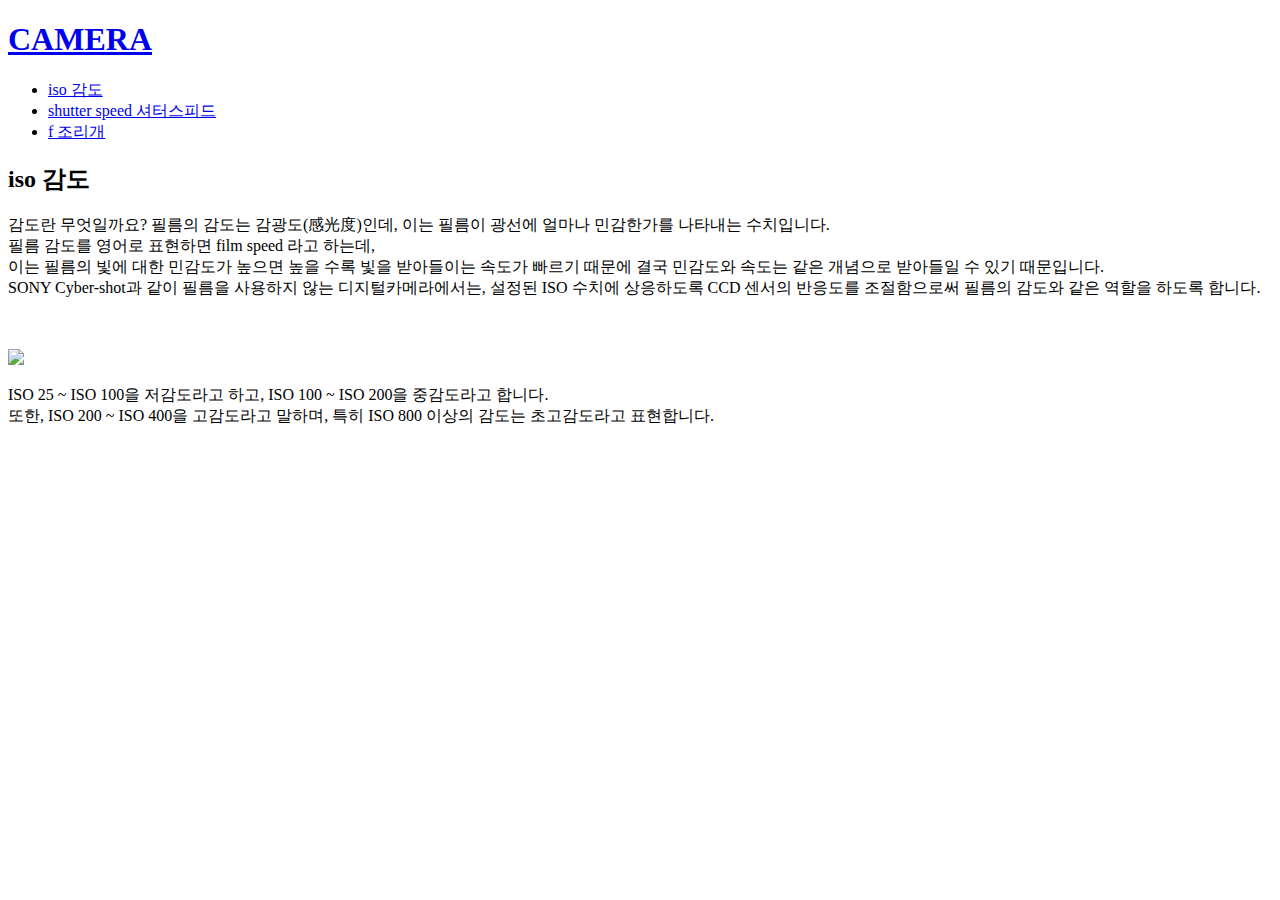
==== 1.html @ 4e29657f "Add files via upload" ====
<!DOCTYPE html>
<html>
  <head>
    <title>what is iso</title>
    <meta charset="UTF-8" />
  </head>
  <body>
    <h1>
      <u><a href="story.html" title="what is CAMERA">CAMERA</a></u>
    </h1>
    <ul>
      <li><a href="1.html" target="_blank" title="what is iso">iso 감도</a></li>
      <li>
        <a href="2.html" target="_blank" title="what is shutter speed"
          >shutter speed 셔터스피드</a
        >
      </li>
      <li><a href="3.html" target="_blank" title="what is f">f 조리개</a></li>
    </ul>
    <h2>iso 감도</h2>

    <p style="margin-bottom: 50px">
      감도란 무엇일까요? 필름의 감도는 감광도(感光度)인데, 이는 필름이 광선에
      얼마나 민감한가를 나타내는 수치입니다.<br />
      필름 감도를 영어로 표현하면 film speed 라고 하는데, <br />이는 필름의 빛에
      대한 민감도가 높으면 높을 수록 빛을 받아들이는 속도가 빠르기 때문에 결국
      민감도와 속도는 같은 개념으로 받아들일 수 있기 때문입니다.<br />
      SONY Cyber-shot과 같이 필름을 사용하지 않는 디지털카메라에서는, 설정된 ISO
      수치에 상응하도록 CCD 센서의 반응도를 조절함으로써 필름의 감도와 같은
      역할을 하도록 합니다.
    </p>
    <img
      src="https://mblogthumb-phinf.pstatic.net/20140317_78/chsmanager_1395059074828jkFKW_JPEG/2.jpg?type=w420"
    />
    <p>
      ISO 25 ~ ISO 100을 저감도라고 하고, ISO 100 ~ ISO 200을 중감도라고
      합니다.<br />
      또한, ISO 200 ~ ISO 400을 고감도라고 말하며, 특히 ISO 800 이상의 감도는
      초고감도라고 표현합니다.
    </p>
  </body>
</html>
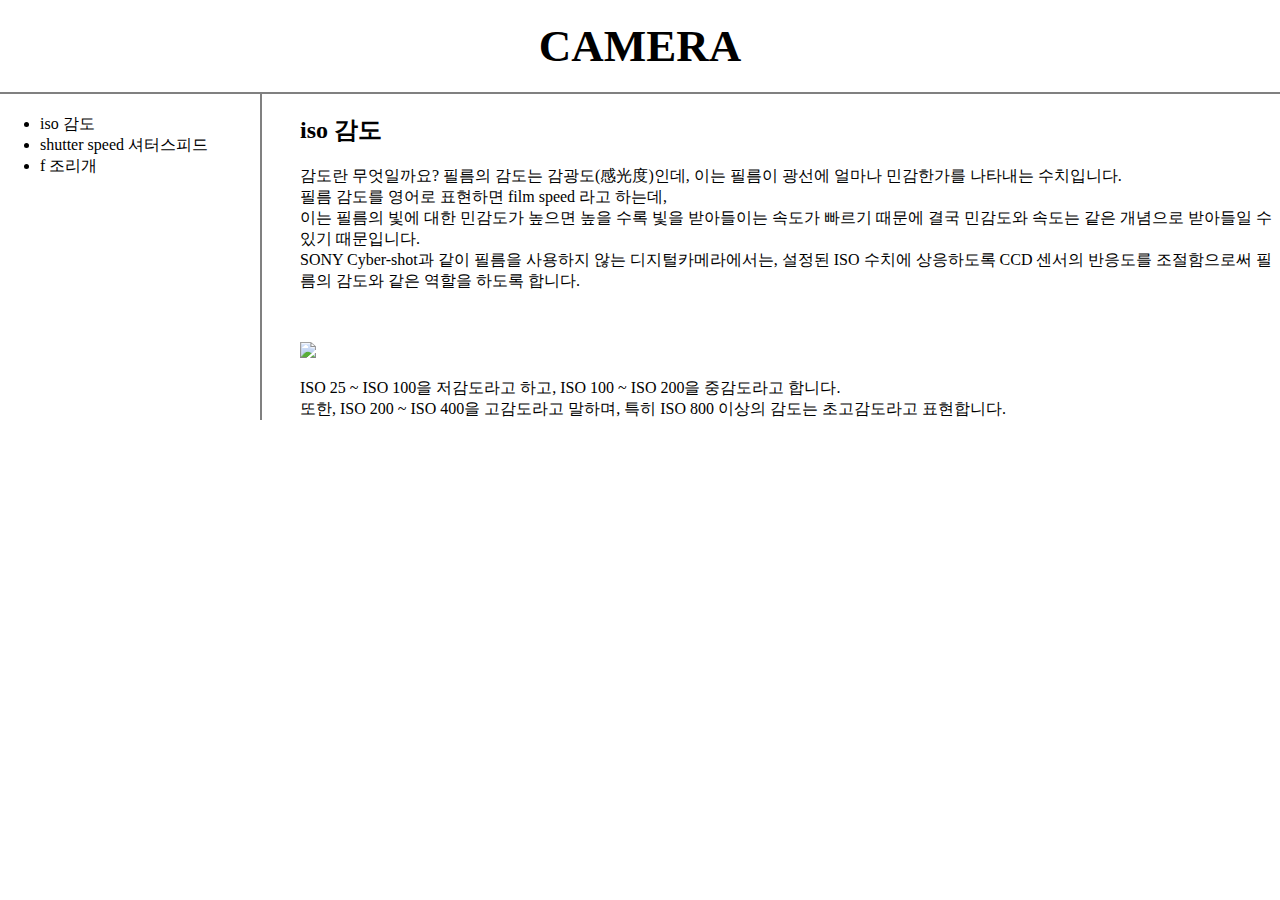
==== commit 14644ed4: "grid, box mpdel, responsive web" ====
--- a/1.html
+++ b/1.html
@@ -3,40 +3,48 @@
   <head>
     <title>what is iso</title>
     <meta charset="UTF-8" />
+    <link rel="stylesheet" href="style.css" />
   </head>
   <body>
     <h1>
-      <u><a href="story.html" title="what is CAMERA">CAMERA</a></u>
+      <a href="index.html" title="what is CAMERA">CAMERA</a>
     </h1>
-    <ul>
-      <li><a href="1.html" target="_blank" title="what is iso">iso 감도</a></li>
-      <li>
-        <a href="2.html" target="_blank" title="what is shutter speed"
-          >shutter speed 셔터스피드</a
-        >
-      </li>
-      <li><a href="3.html" target="_blank" title="what is f">f 조리개</a></li>
-    </ul>
-    <h2>iso 감도</h2>
+    <div id="grid">
+      <ul>
+        <li>
+          <a href="1.html" title="what is iso">iso 감도</a>
+        </li>
+        <li>
+          <a href="2.html" title="what is shutter speed"
+            >shutter speed 셔터스피드</a
+          >
+        </li>
+        <li><a href="3.html" title="what is f">f 조리개</a></li>
+      </ul>
+      <div id="ARTICLE">
+        <h2>iso 감도</h2>
 
-    <p style="margin-bottom: 50px">
-      감도란 무엇일까요? 필름의 감도는 감광도(感光度)인데, 이는 필름이 광선에
-      얼마나 민감한가를 나타내는 수치입니다.<br />
-      필름 감도를 영어로 표현하면 film speed 라고 하는데, <br />이는 필름의 빛에
-      대한 민감도가 높으면 높을 수록 빛을 받아들이는 속도가 빠르기 때문에 결국
-      민감도와 속도는 같은 개념으로 받아들일 수 있기 때문입니다.<br />
-      SONY Cyber-shot과 같이 필름을 사용하지 않는 디지털카메라에서는, 설정된 ISO
-      수치에 상응하도록 CCD 센서의 반응도를 조절함으로써 필름의 감도와 같은
-      역할을 하도록 합니다.
-    </p>
-    <img
-      src="https://mblogthumb-phinf.pstatic.net/20140317_78/chsmanager_1395059074828jkFKW_JPEG/2.jpg?type=w420"
-    />
-    <p>
-      ISO 25 ~ ISO 100을 저감도라고 하고, ISO 100 ~ ISO 200을 중감도라고
-      합니다.<br />
-      또한, ISO 200 ~ ISO 400을 고감도라고 말하며, 특히 ISO 800 이상의 감도는
-      초고감도라고 표현합니다.
-    </p>
+        <p style="margin-bottom: 50px">
+          감도란 무엇일까요? 필름의 감도는 감광도(感光度)인데, 이는 필름이
+          광선에 얼마나 민감한가를 나타내는 수치입니다.<br />
+          필름 감도를 영어로 표현하면 film speed 라고 하는데, <br />이는 필름의
+          빛에 대한 민감도가 높으면 높을 수록 빛을 받아들이는 속도가 빠르기
+          때문에 결국 민감도와 속도는 같은 개념으로 받아들일 수 있기
+          때문입니다.<br />
+          SONY Cyber-shot과 같이 필름을 사용하지 않는 디지털카메라에서는, 설정된
+          ISO 수치에 상응하도록 CCD 센서의 반응도를 조절함으로써 필름의 감도와
+          같은 역할을 하도록 합니다.
+        </p>
+        <img
+          src="https://mblogthumb-phinf.pstatic.net/20140317_78/chsmanager_1395059074828jkFKW_JPEG/2.jpg?type=w420"
+        />
+        <p>
+          ISO 25 ~ ISO 100을 저감도라고 하고, ISO 100 ~ ISO 200을 중감도라고
+          합니다.<br />
+          또한, ISO 200 ~ ISO 400을 고감도라고 말하며, 특히 ISO 800 이상의
+          감도는 초고감도라고 표현합니다.
+        </p>
+      </div>
+    </div>
   </body>
 </html>
--- a/style.css
+++ b/style.css
@@ -0,0 +1,41 @@
+a {
+  color: black;
+  text-decoration: none;
+}
+
+h1 {
+  font-size: 45px;
+  text-align: center;
+  border-bottom: 2px gray solid;
+  margin: 0px;
+  padding: 20px;
+}
+#grid ul {
+  border-right: 2px gray solid;
+  width: 200px;
+  margin-top: 0px;
+  padding: 20px;
+  padding-left: 40px;
+  padding-right: 20px;
+}
+body {
+  margin: 0px;
+}
+#grid {
+  display: grid;
+  grid-template-columns: 280px 1fr;
+}
+#ARTICLE {
+  padding-left: 20px;
+}
+@media (max-width: 800px) {
+  #grid {
+    display: block;
+  }
+  #grid ul {
+    border-right: none;
+  }
+  h1 {
+    border-bottom: none;
+  }
+}
